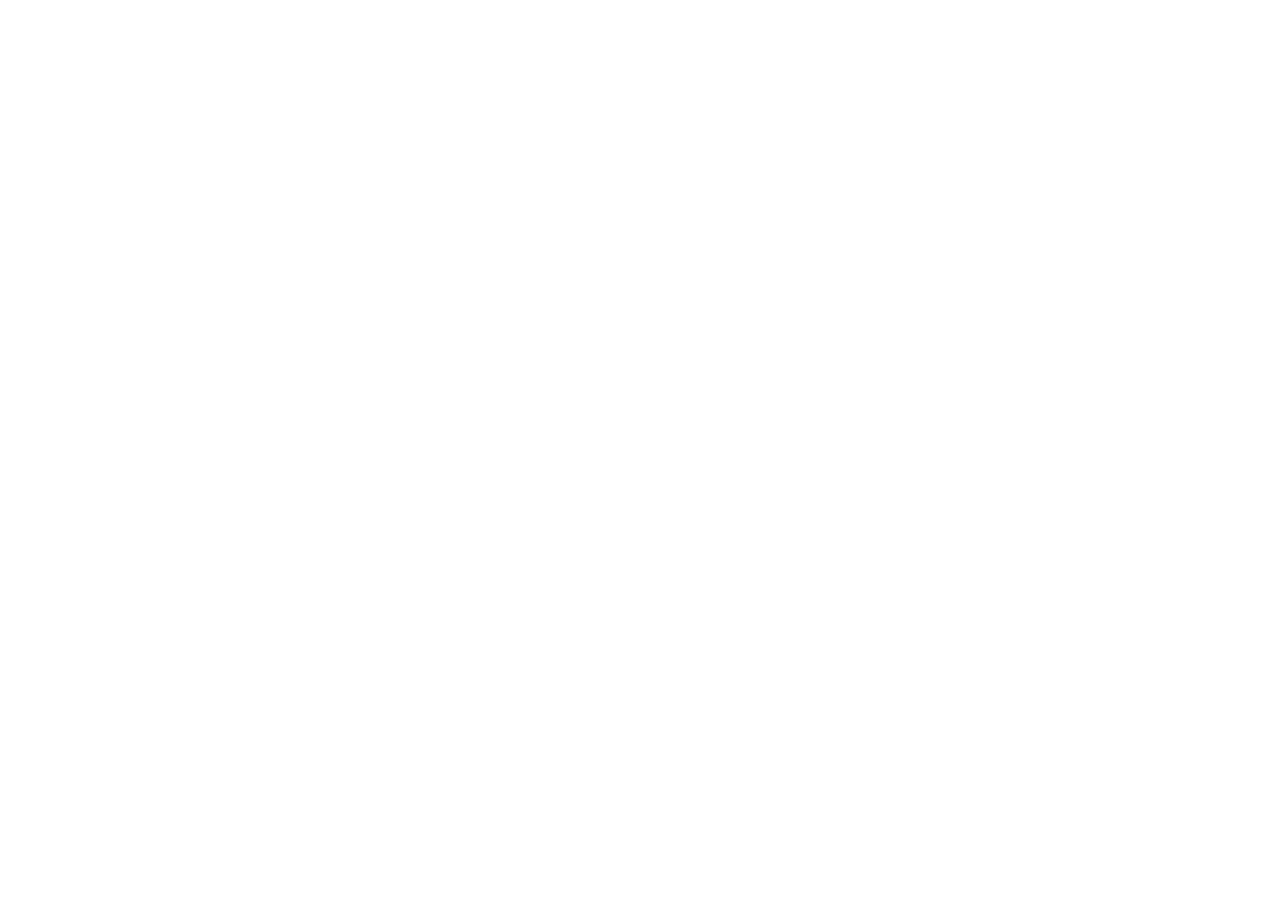
==== info.html @ 20788269 "add alert" ====
<!DOCTYPE html>
<html lang="en">
<head>
    <meta charset="UTF-8">
    <meta name="viewport" content="width=device-width, initial-scale=1.0">
    <title>Pokedex Info</title>
</head>
<body>
    
</body>
</html>
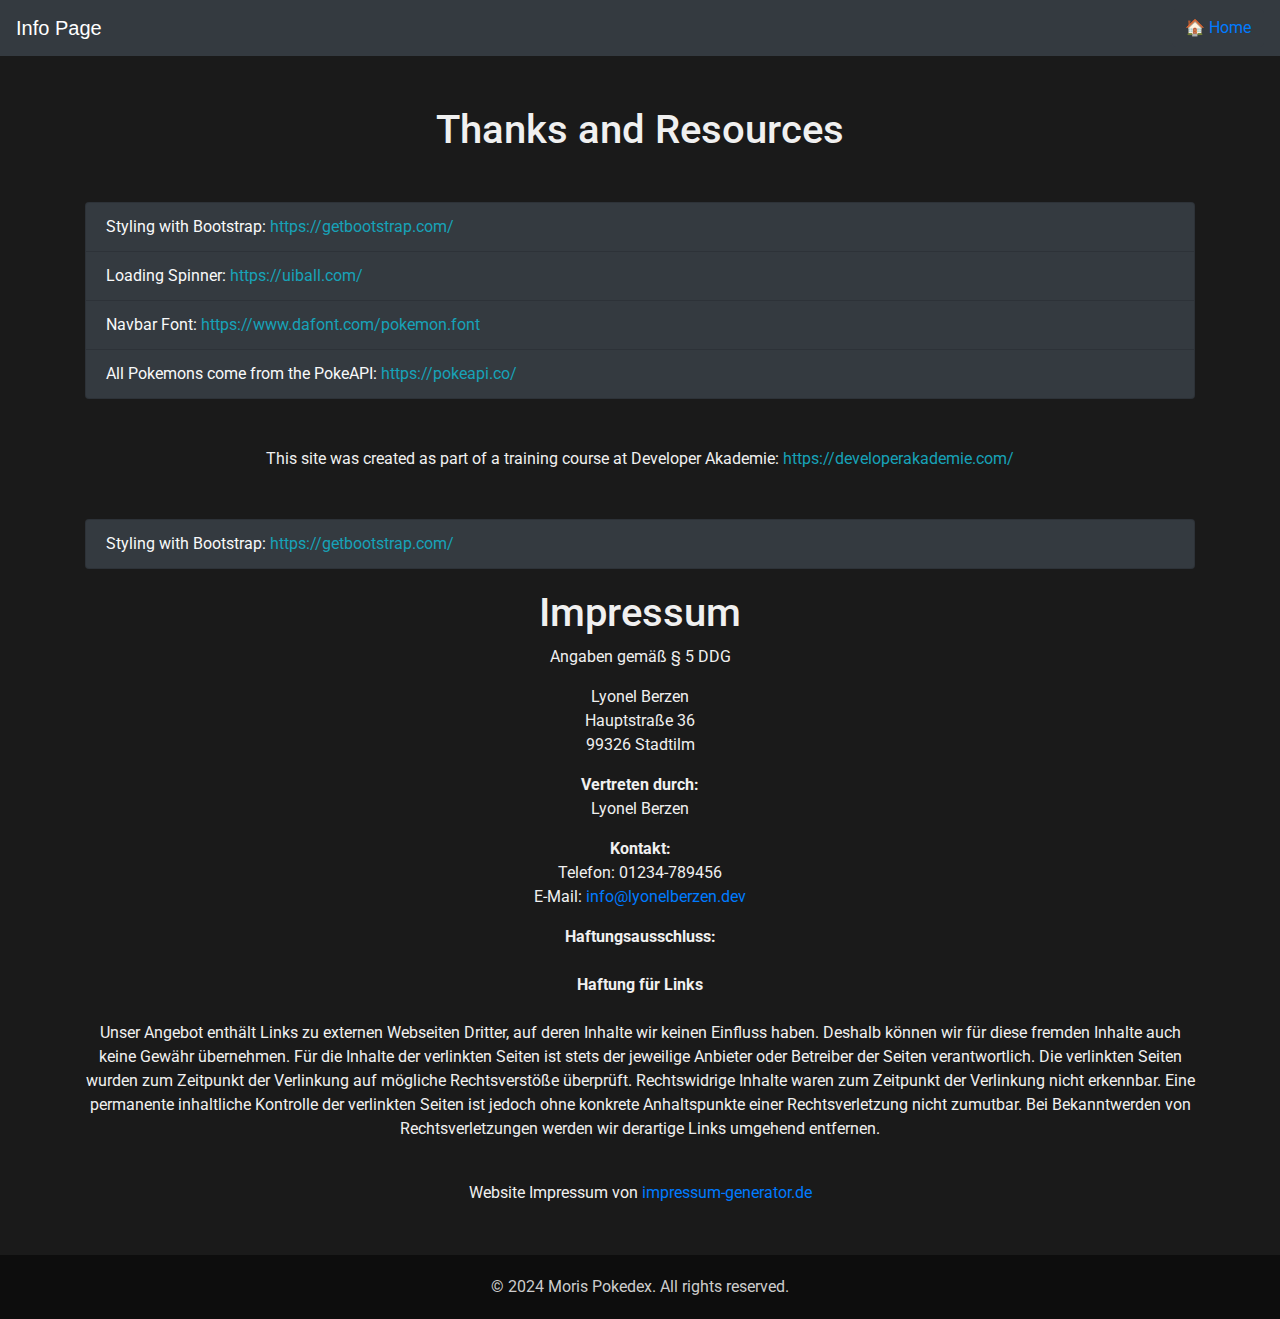
==== commit 7f854e4a: "finish" ====
--- a/info.html
+++ b/info.html
@@ -1,11 +1,76 @@
 <!DOCTYPE html>
 <html lang="en">
 <head>
-    <meta charset="UTF-8">
-    <meta name="viewport" content="width=device-width, initial-scale=1.0">
-    <title>Pokedex Info</title>
+  <meta charset="UTF-8">
+  <meta name="viewport" content="width=device-width, initial-scale=1.0">
+  <title>Info Page</title>
+  <link rel="stylesheet" href="https://stackpath.bootstrapcdn.com/bootstrap/4.5.2/css/bootstrap.min.css">
+  <link href="https://fonts.googleapis.com/css2?family=Roboto&display=swap" rel="stylesheet">
+  <style>
+    body {
+      background-color: #1a1a1a;
+      color: #f0f0f0;
+      font-family: 'Roboto', sans-serif;
+    }
+    .container {
+      margin-top: 50px;
+    }
+    .navbar {
+      margin-bottom: 50px;
+    }
+    .navbar-brand {
+      font-family: 'Pokemon', sans-serif;
+    }
+    .footer {
+      margin-top: 50px;
+      padding: 20px 0;
+      background-color: #0d0d0d;
+      text-align: center;
+      color: #cccccc;
+    }
+    .spinner {
+      display: flex;
+      justify-content: center;
+      align-items: center;
+      height: 100vh;
+    }
+  </style>
 </head>
 <body>
-    
+  <nav class="navbar navbar-dark bg-dark">
+    <a class="navbar-brand" href="#">Info Page</a>
+    <button class="max-width-button btn btn-dark" type="button"><a class="link-light text-decoration-none" href=".">&#127968; Home</a></button>
+  </nav>
+  <div class="container">
+    <h1 class="text-center">Thanks and Resources</h1>
+    <ul class="list-group mt-5">
+      <li class="list-group-item bg-dark text-light">Styling with Bootstrap: <a href="https://getbootstrap.com/" target="_blank" class="text-info">https://getbootstrap.com/</a></li>
+      <li class="list-group-item bg-dark text-light">Loading Spinner: <a href="https://uiball.com/" target="_blank" class="text-info">https://uiball.com/</a></li>
+      <li class="list-group-item bg-dark text-light">Navbar Font: <a href="https://www.dafont.com/pokemon.font" target="_blank" class="text-info">https://www.dafont.com/pokemon.font</a></li>
+      <li class="list-group-item bg-dark text-light">All Pokemons come from the PokeAPI: <a href="https://pokeapi.co/" target="_blank" class="text-info">https://pokeapi.co/</a></li>
+    </ul>
+    <p class="mt-5 text-center">This site was created as part of a training course at Developer Akademie: <a href="https://developerakademie.com/" target="_blank" class="text-info">https://developerakademie.com/</a></p>
+    <ul class="list-group mt-5">
+        <li class="list-group-item bg-dark text-light">Styling with Bootstrap: <a href="https://getbootstrap.com/" target="_blank" class="text-info">https://getbootstrap.com/</a></li>
+    </ul>
+    <div style="text-align: center; margin-top: 20px;" class='impressum'><h1>Impressum</h1><p>Angaben gemäß § 5 DDG</p><p>Lyonel Berzen <br> 
+        Hauptstraße 36<br> 
+        99326 Stadtilm <br> 
+        </p><p> <strong>Vertreten durch: </strong><br>
+        Lyonel Berzen<br>
+        </p><p><strong>Kontakt:</strong> <br>
+        Telefon: 01234-789456<br>
+        E-Mail: <a href='mailto:info@lyonelberzen.dev'>info@lyonelberzen.dev</a></br></p><p><strong>Haftungsausschluss: </strong><br><br><strong>Haftung für Links</strong><br><br>
+        Unser Angebot enthält Links zu externen Webseiten Dritter, auf deren Inhalte wir keinen Einfluss haben. Deshalb können wir für diese fremden Inhalte auch keine Gewähr übernehmen. Für die Inhalte der verlinkten Seiten ist stets der jeweilige Anbieter oder Betreiber der Seiten verantwortlich. Die verlinkten Seiten wurden zum Zeitpunkt der Verlinkung auf mögliche Rechtsverstöße überprüft. Rechtswidrige Inhalte waren zum Zeitpunkt der Verlinkung nicht erkennbar. Eine permanente inhaltliche Kontrolle der verlinkten Seiten ist jedoch ohne konkrete Anhaltspunkte einer Rechtsverletzung nicht zumutbar. Bei Bekanntwerden von Rechtsverletzungen werden wir derartige Links umgehend entfernen.</p><br> 
+        Website Impressum von <a href="https://www.impressum-generator.de">impressum-generator.de</a>
+         </div>
+         
+</div>
+  <div class="footer sticky-footer">
+    &copy; 2024 Moris Pokedex. All rights reserved.
+  </div>
+  <script src="https://code.jquery.com/jquery-3.5.1.slim.min.js"></script>
+  <script src="https://cdn.jsdelivr.net/npm/@popperjs/core@2.9.2/dist/umd/popper.min.js"></script>
+  <script src="https://stackpath.bootstrapcdn.com/bootstrap/4.5.2/js/bootstrap.min.js"></script>
 </body>
 </html>